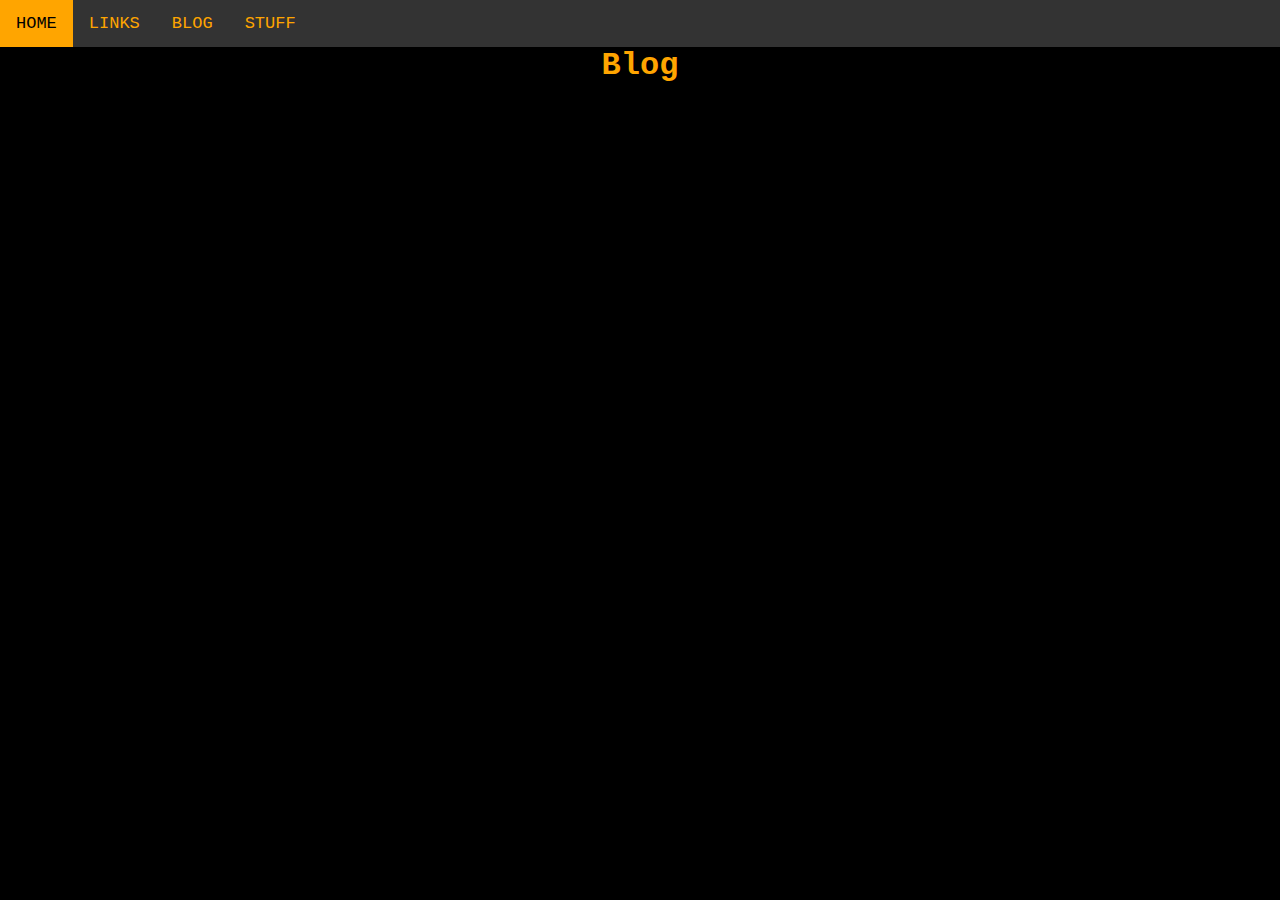
==== blog.html @ e13fd08b "added some links, created blog.html" ====
<!DOCTYPE html>
<html>
    <header>
        <title>My Blog</title>
        <meta charset="utf-8">
        <meta name="viewport" content="width=device-width, initial-scale=1">
        <script src="https://cdn.jsdelivr.net/npm/@popperjs/core@2.10.2/dist/umd/popper.min.js" integrity="sha384-7+zCNj/IqJ95wo16oMtfsKbZ9ccEh31eOz1HGyDuCQ6wgnyJNSYdrPa03rtR1zdB" crossorigin="anonymous"></script>
        <!-- Bootstrap JS Bundle with Popper -->
        <script src="https://cdn.jsdelivr.net/npm/bootstrap@5.1.3/dist/js/bootstrap.min.js" integrity="sha384-QJHtvGhmr9XOIpI6YVutG+2QOK9T+ZnN4kzFN1RtK3zEFEIsxhlmWl5/YESvpZ13" crossorigin="anonymous"></script>

	    <link rel="icon" href="favicon.ico">
        <link rel="stylesheet" href="./styles/styles.css">

    </header>

    <body>

     <div class="topnav">
        <a class="active" href="#home">HOME </a>
        <a href="./links">LINKS </a>
        <a href="./blog">BLOG </a>
        <a href="./stuff">STUFF </a>
     </div>

        <h1>Blog </h1>

    </body>
</html>
---- styles/styles.css ----
*{
  padding: 0;
  margin: 0;
}


body {
  background-color: black; 
  text-align: center;
  color:orange;
  font-family: 'Fira Code','Courier New', monospace;
  list-style: "\1F319 ";

}

img {
  -webkit-transform: translate3d(0, 0, 0); /* Forces GPU rendering */
  -webkit-backface-visibility: hidden; /* Improves rendering quality */
}

/* Add a black background color to the top navigation */
.topnav {
  background-color: #333;
  overflow: hidden;
}

/* Style the links inside the navigation bar */
.topnav a {
  float: left;
  color: orange;
  text-align: center;
  padding: 14px 16px;
  text-decoration: none;
  font-size: 17px;
}

/* Change the color of links on hover */
.topnav a:hover {
  background-color: #ddd;
  color: black;
}

/* Add a color to the active/current link */
.topnav a.active {
  background-color: orange;
  color: black;
}


.image {
  flex-basis: 40%
}

.text {
  font-size: 20px;
  padding-left: 20px;
}

.container {
  display: flex;
  align-items: center;
  justify-content: center
}
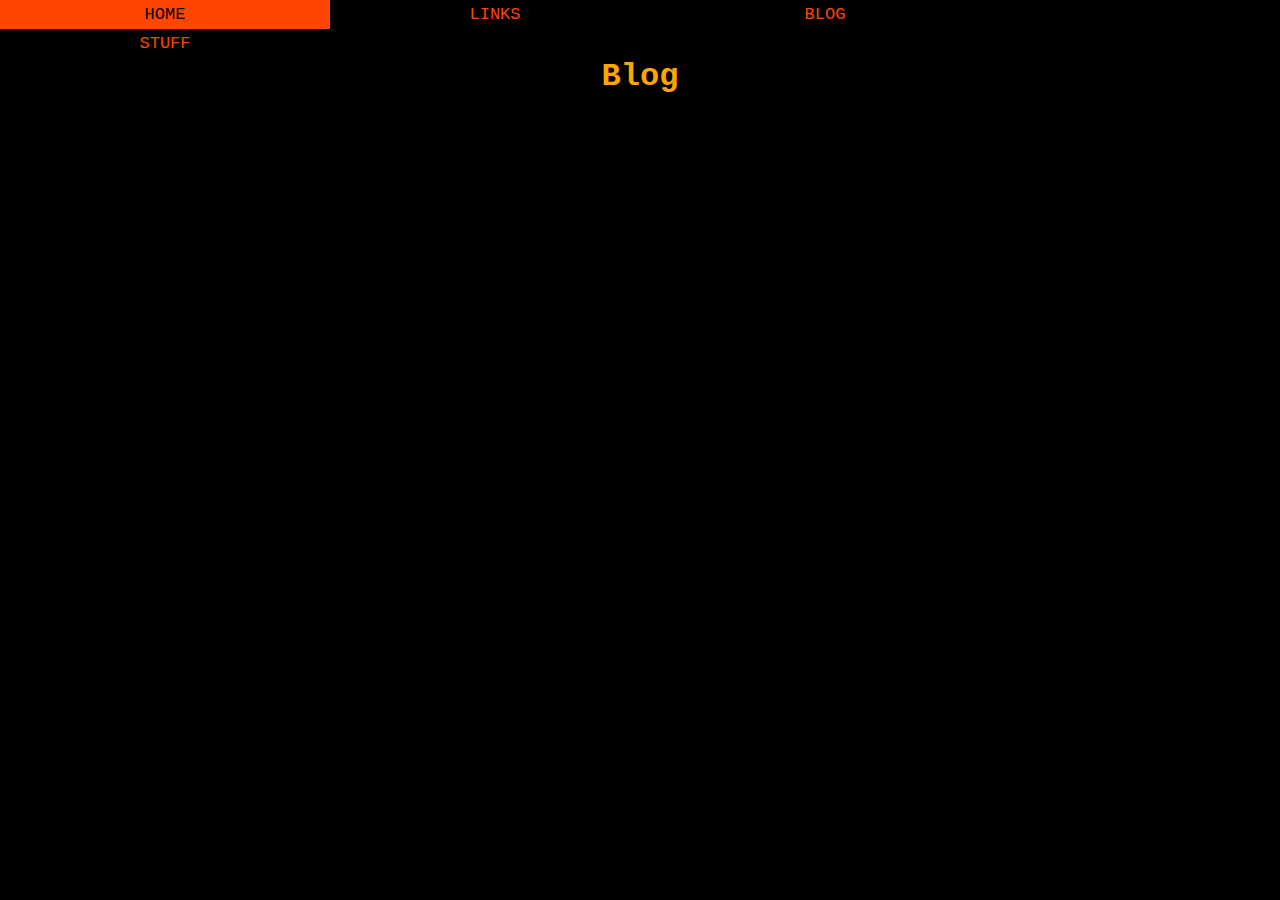
==== commit 8b0b8d1f: "added more styling" ====
--- a/blog.html
+++ b/blog.html
@@ -15,8 +15,8 @@
 
     <body>
 
-     <div class="topnav">
-        <a class="active" href="#home">HOME </a>
+     <div class="navbar">
+        <a class="active" href="./index">HOME </a>
         <a href="./links">LINKS </a>
         <a href="./blog">BLOG </a>
         <a href="./stuff">STUFF </a>
--- a/styles/styles.css
+++ b/styles/styles.css
@@ -18,34 +18,44 @@
   -webkit-backface-visibility: hidden; /* Improves rendering quality */
 }
 
-/* Add a black background color to the top navigation */
-.topnav {
-  background-color: #333;
-  overflow: hidden;
+/* Style the navigation menu */
+.navbar {
+  width: 100%;
+  background-color: #000;
+  overflow: auto;
 }
 
-/* Style the links inside the navigation bar */
-.topnav a {
+/* Navigation links */
+.navbar a {
   float: left;
-  color: orange;
-  text-align: center;
-  padding: 14px 16px;
+  padding: 5px;
+  color: orangered;
   text-decoration: none;
   font-size: 17px;
+  width: 25%; /* Four equal-width links. If you have two links, use 50%, and 33.33% for three links, etc.. */
+  text-align: center; /* If you want the text to be centered */
 }
 
-/* Change the color of links on hover */
-.topnav a:hover {
-  background-color: #ddd;
-  color: black;
+/* Add a background color on mouse-over */
+.navbar a:hover {
+  background-color: #555;
 }
 
-/* Add a color to the active/current link */
-.topnav a.active {
-  background-color: orange;
-  color: black;
+/* Style the current/active link */
+.navbar a.active {
+  background-color: orangered;
+  color:#000
 }
 
+/* Add responsiveness - on screens less than 500px, make the navigation links appear on top of each other, instead of next to each other */
+@media screen and (max-width: 500px) {
+  .navbar a {
+    float: none;
+    display: block;
+    width: 100%;
+    text-align: left; /* If you want the text to be left-aligned on small screens */
+  }
+}
 
 .image {
   flex-basis: 40%
@@ -56,6 +66,36 @@
   padding-left: 20px;
 }
 
+h2 {
+  margin-bottom: 20px;
+}
+
+h3 {
+  margin-bottom: 20px;
+}
+
+/* unvisited link */
+a:link {
+  color: orangered;
+}
+
+/* visited link */
+a:visited {
+  color: blue;
+}
+
+/* mouse over link */
+a:hover {
+  color:red;
+}
+
+/* selected link */
+a:active {
+  color: red;
+}
+
+
+/* align image and text side by side */
 .container {
   display: flex;
   align-items: center;
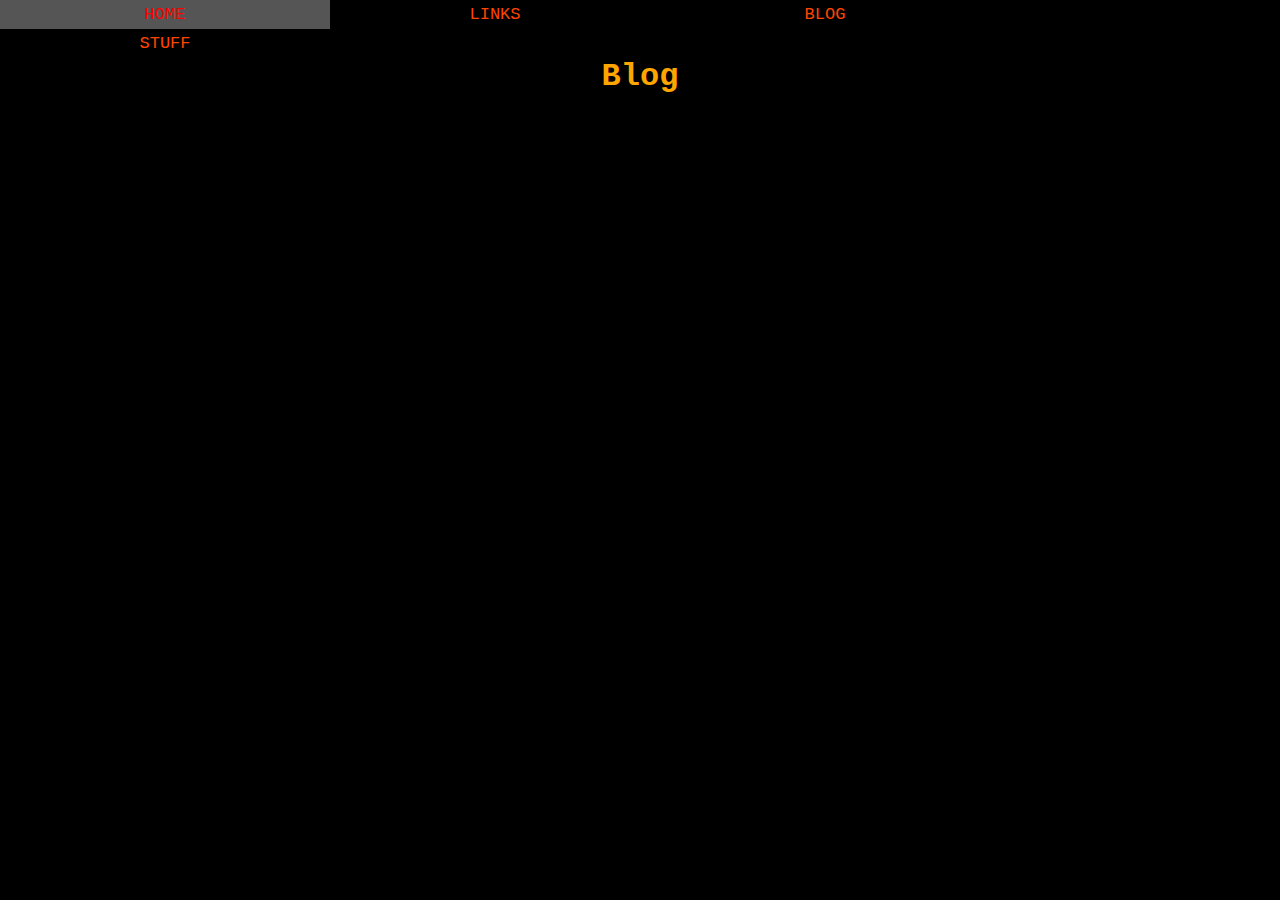
==== commit 8e683498: "removed active class" ====
--- a/blog.html
+++ b/blog.html
@@ -16,7 +16,7 @@
     <body>
 
      <div class="navbar">
-        <a class="active" href="./index">HOME </a>
+        <a href="./index">HOME </a>
         <a href="./links">LINKS </a>
         <a href="./blog">BLOG </a>
         <a href="./stuff">STUFF </a>
--- a/styles/styles.css
+++ b/styles/styles.css
@@ -68,10 +68,17 @@
 
 h2 {
   margin-bottom: 20px;
+  margin-top: 20px;
 }
 
 h3 {
   margin-bottom: 20px;
+  margin-top: 20px;
+}
+
+p {
+  margin-bottom: 10px;
+  margin-top: 10px;
 }
 
 /* unvisited link */
@@ -81,7 +88,7 @@
 
 /* visited link */
 a:visited {
-  color: blue;
+  color: orangered;
 }
 
 /* mouse over link */
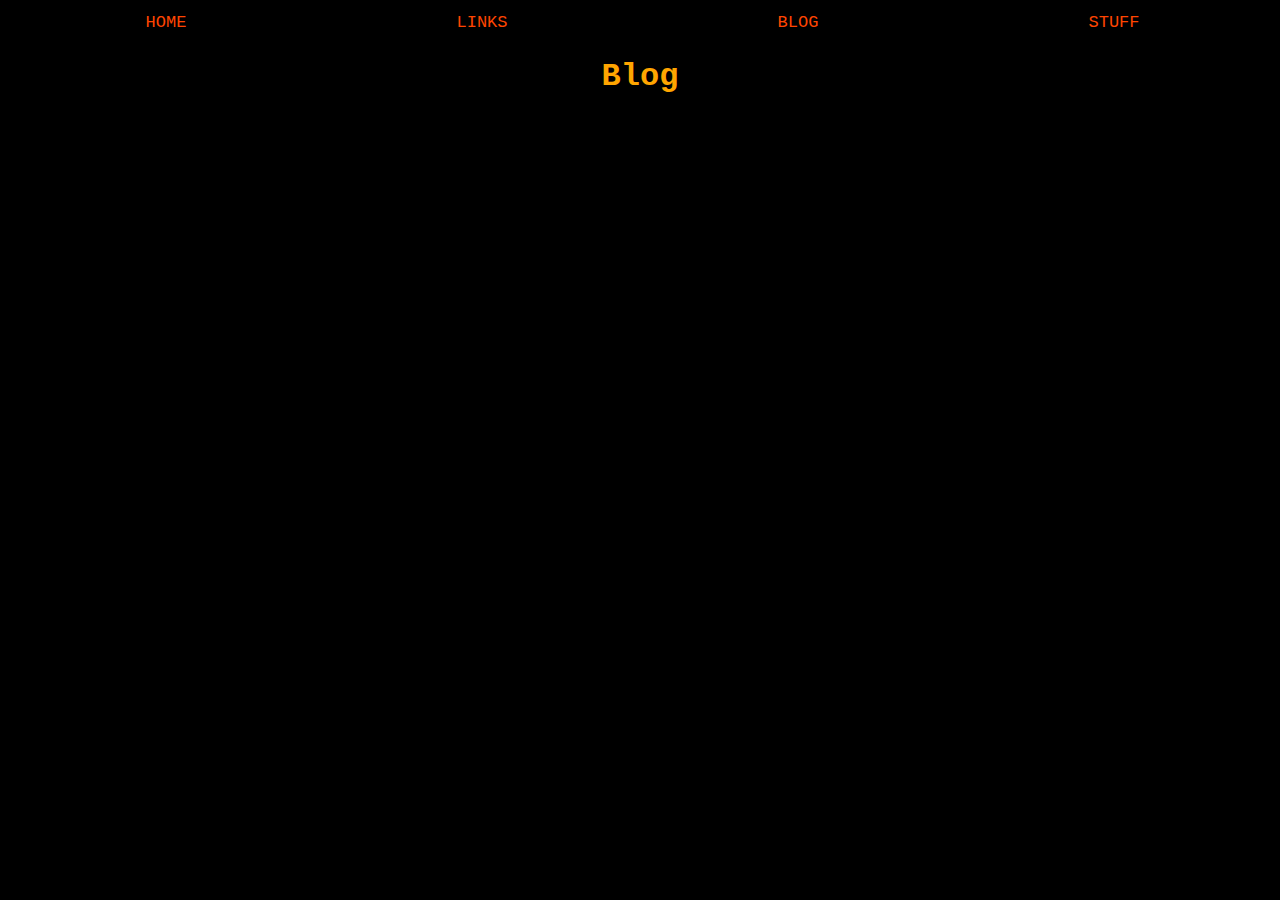
==== commit a24de8dd: "added flexbox navbar" ====
--- a/blog.html
+++ b/blog.html
@@ -16,10 +16,10 @@
     <body>
 
      <div class="navbar">
-        <a href="./index">HOME </a>
-        <a href="./links">LINKS </a>
-        <a href="./blog">BLOG </a>
-        <a href="./stuff">STUFF </a>
+        <a href="./index">HOME</a>
+        <a href="./links">LINKS</a>
+        <a href="./blog">BLOG</a>
+        <a href="./stuff">STUFF</a>
      </div>
 
         <h1>Blog </h1>
--- a/styles/styles.css
+++ b/styles/styles.css
@@ -1,7 +1,7 @@
-*{
+/**{
   padding: 0;
   margin: 0;
-}
+} */
 
 
 body {
@@ -22,7 +22,10 @@
 .navbar {
   width: 100%;
   background-color: #000;
-  overflow: auto;
+  display: flex;
+  align-items: center;
+  justify-content: space-between;
+
 }
 
 /* Navigation links */
@@ -47,6 +50,15 @@
   color:#000
 }
 
+.nav ul {
+  list-style: none;
+  text-align: center;
+}
+
+.nav ul li {
+  display: inline-block;
+}
+
 /* Add responsiveness - on screens less than 500px, make the navigation links appear on top of each other, instead of next to each other */
 @media screen and (max-width: 500px) {
   .navbar a {
@@ -66,6 +78,10 @@
   padding-left: 20px;
 }
 
+h1 {
+  margin-bottom: 20px;
+}
+
 h2 {
   margin-bottom: 20px;
   margin-top: 20px;
@@ -81,25 +97,36 @@
   margin-top: 10px;
 }
 
+ul {
+  list-style-type: square;
+}
+
 /* unvisited link */
 a:link {
   color: orangered;
+  text-decoration: none;
 }
 
 /* visited link */
 a:visited {
   color: orangered;
+  text-decoration: none;
 }
 
 /* mouse over link */
 a:hover {
   color:red;
+  text-decoration: underline;
 }
 
 /* selected link */
 a:active {
   color: red;
+  text-decoration: underline;
 }
+
+
+
 
 
 /* align image and text side by side */
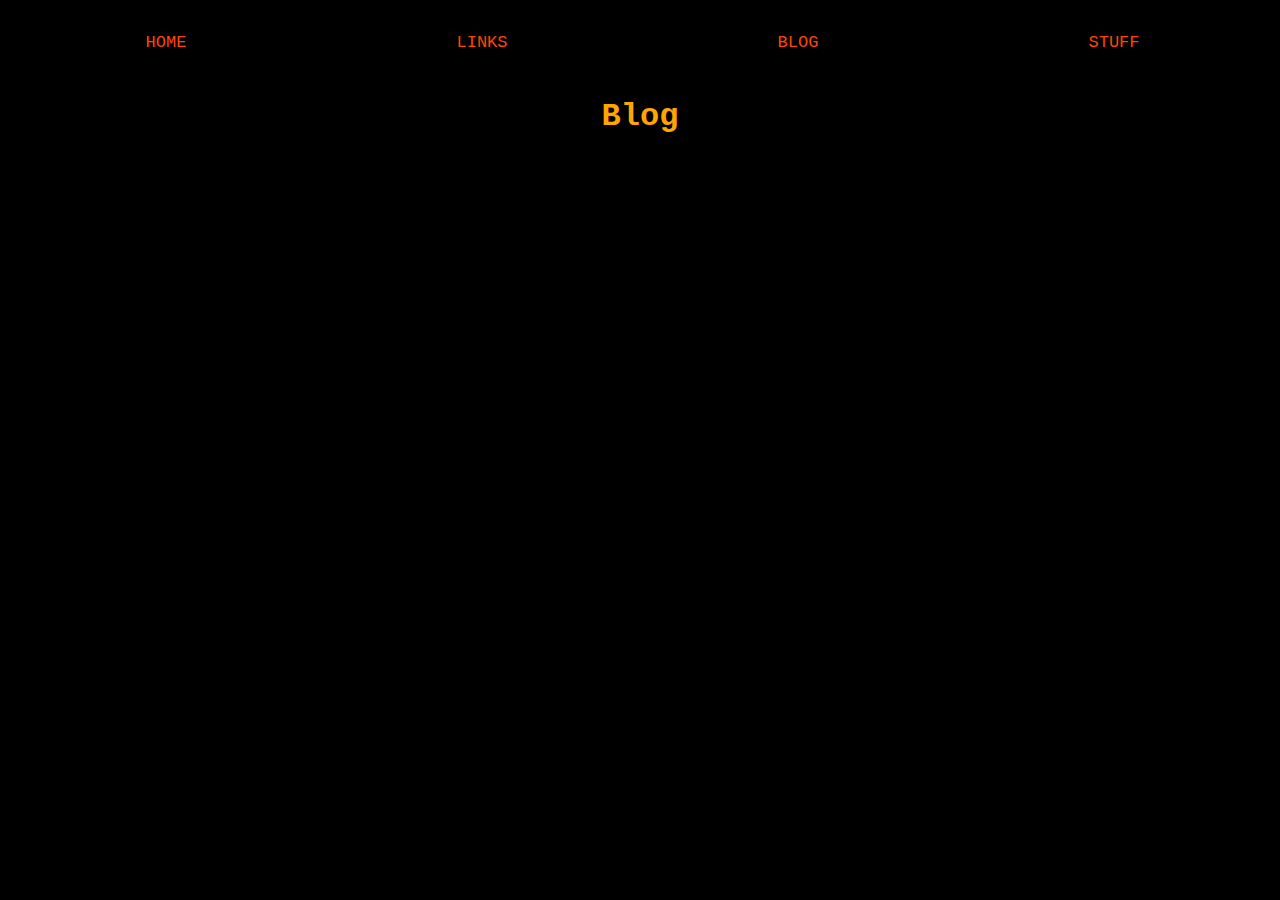
==== commit 33050855: "changed titles for tabs" ====
--- a/blog.html
+++ b/blog.html
@@ -1,7 +1,7 @@
 <!DOCTYPE html>
 <html>
     <header>
-        <title>My Blog</title>
+        <title>The FOSS Blog - Blog</title>
         <meta charset="utf-8">
         <meta name="viewport" content="width=device-width, initial-scale=1">
         <script src="https://cdn.jsdelivr.net/npm/@popperjs/core@2.10.2/dist/umd/popper.min.js" integrity="sha384-7+zCNj/IqJ95wo16oMtfsKbZ9ccEh31eOz1HGyDuCQ6wgnyJNSYdrPa03rtR1zdB" crossorigin="anonymous"></script>
--- a/styles/styles.css
+++ b/styles/styles.css
@@ -16,6 +16,8 @@
 img {
   -webkit-transform: translate3d(0, 0, 0); /* Forces GPU rendering */
   -webkit-backface-visibility: hidden; /* Improves rendering quality */
+  display: inline-block;
+  margin: 10px 20px;
 }
 
 /* Style the navigation menu */
@@ -93,18 +95,24 @@
 }
 
 p {
-  margin-bottom: 10px;
-  margin-top: 10px;
+  margin-bottom: 20px;
+  margin-top: 20px;
 }
 
 ul {
   list-style-type: square;
+  padding: 0;
+  margin: 0;
+  text-align: center;
 }
+
 
 /* unvisited link */
 a:link {
   color: orangered;
   text-decoration: none;
+  margin-bottom: 20px;
+  margin-top: 20px;
 }
 
 /* visited link */
@@ -125,8 +133,58 @@
   text-decoration: underline;
 }
 
+/* for image gallery */
+
+div.gallery {
+  margin: 5px;
+  border: 1px solid orange;
+  float: left;
+  width: auto;
+}
+
+div.gallery:hover {
+  border: 1px solid red;
+}
+
+div.gallery img {
+  width: 100%;
+  height: auto;
+}
+
+div.desc {
+  padding: 15px;
+  text-align: center;
+}
 
 
+* {
+  box-sizing: border-box;
+}
+
+.responsive {
+  padding: 0 6px;
+  float: left;
+  width: 24.99999%;
+}
+
+@media only screen and (max-width: 700px) {
+  .responsive {
+    width: 49.99999%;
+    margin: 6px 0;
+  }
+}
+
+@media only screen and (max-width: 500px) {
+  .responsive {
+    width: 100%;
+  }
+}
+
+.clearfix:after {
+  content: "";
+  display: table;
+  clear: both;
+}
 
 
 /* align image and text side by side */
